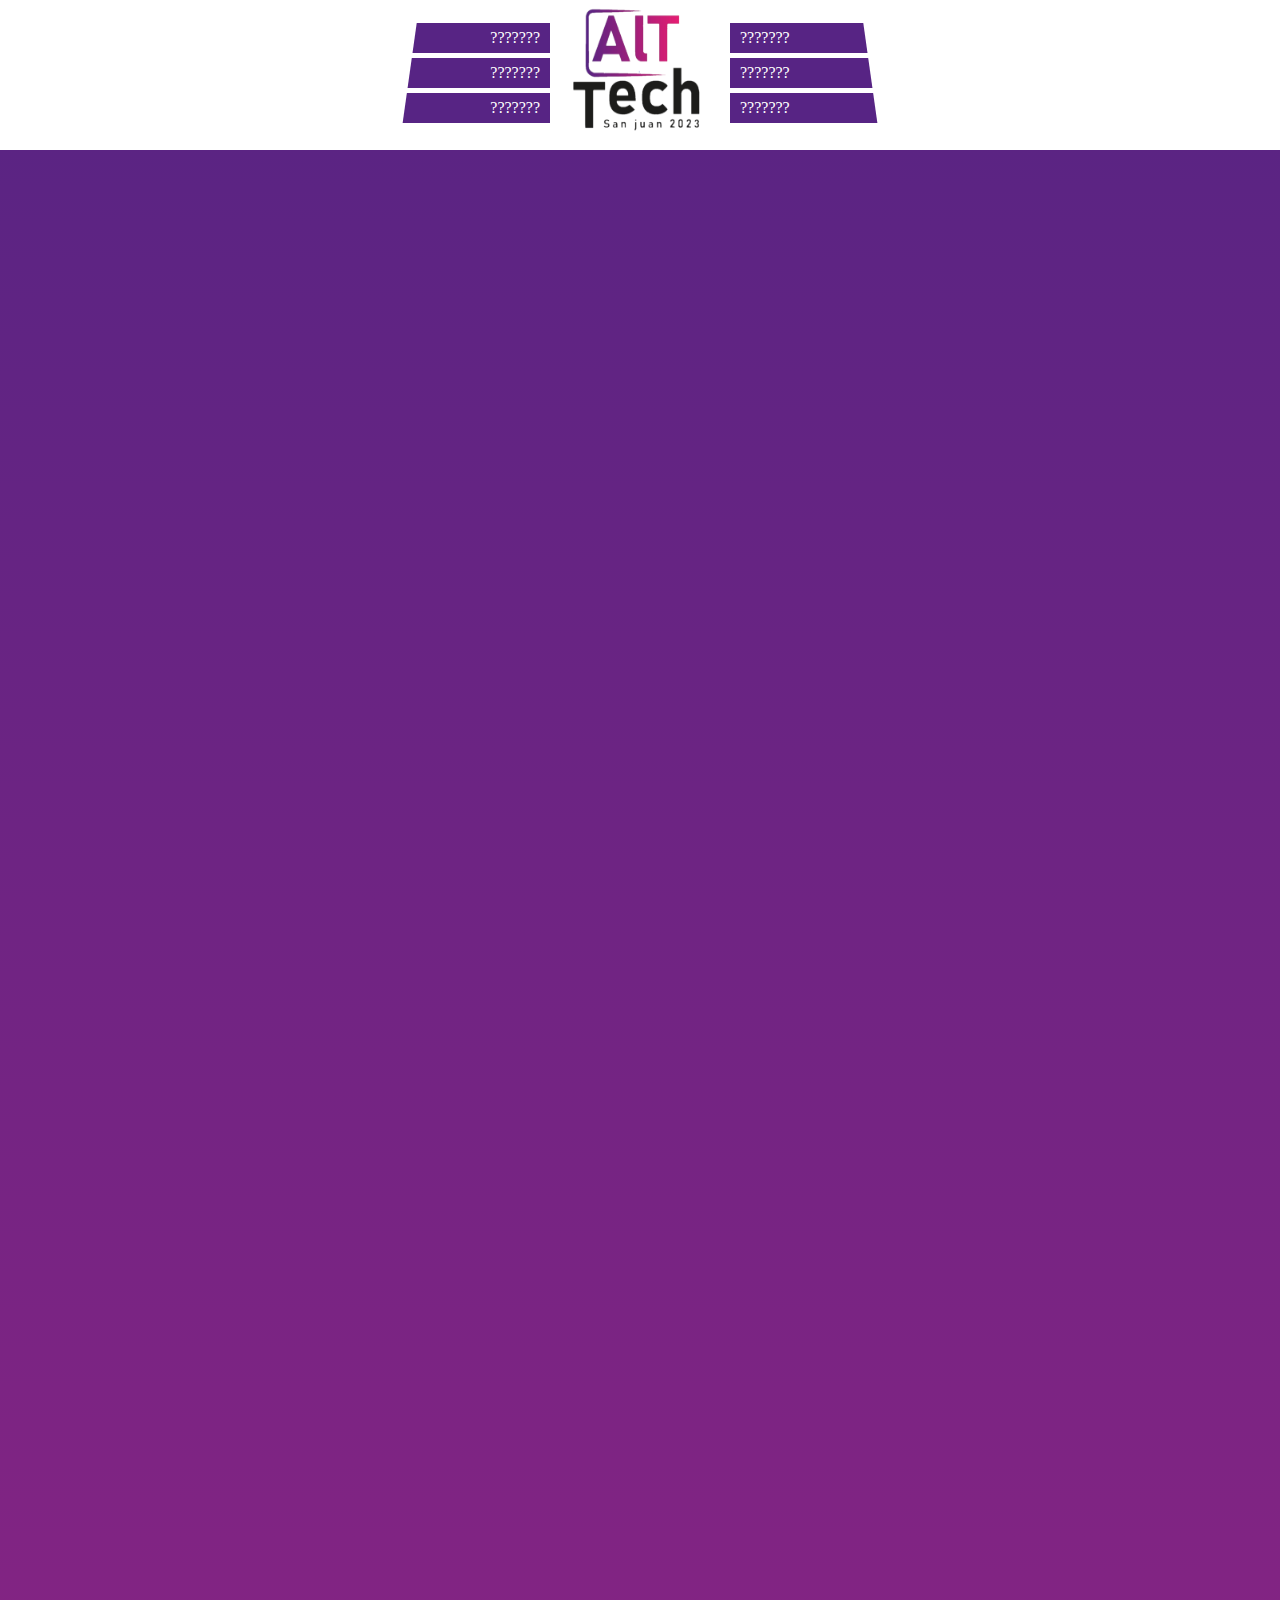
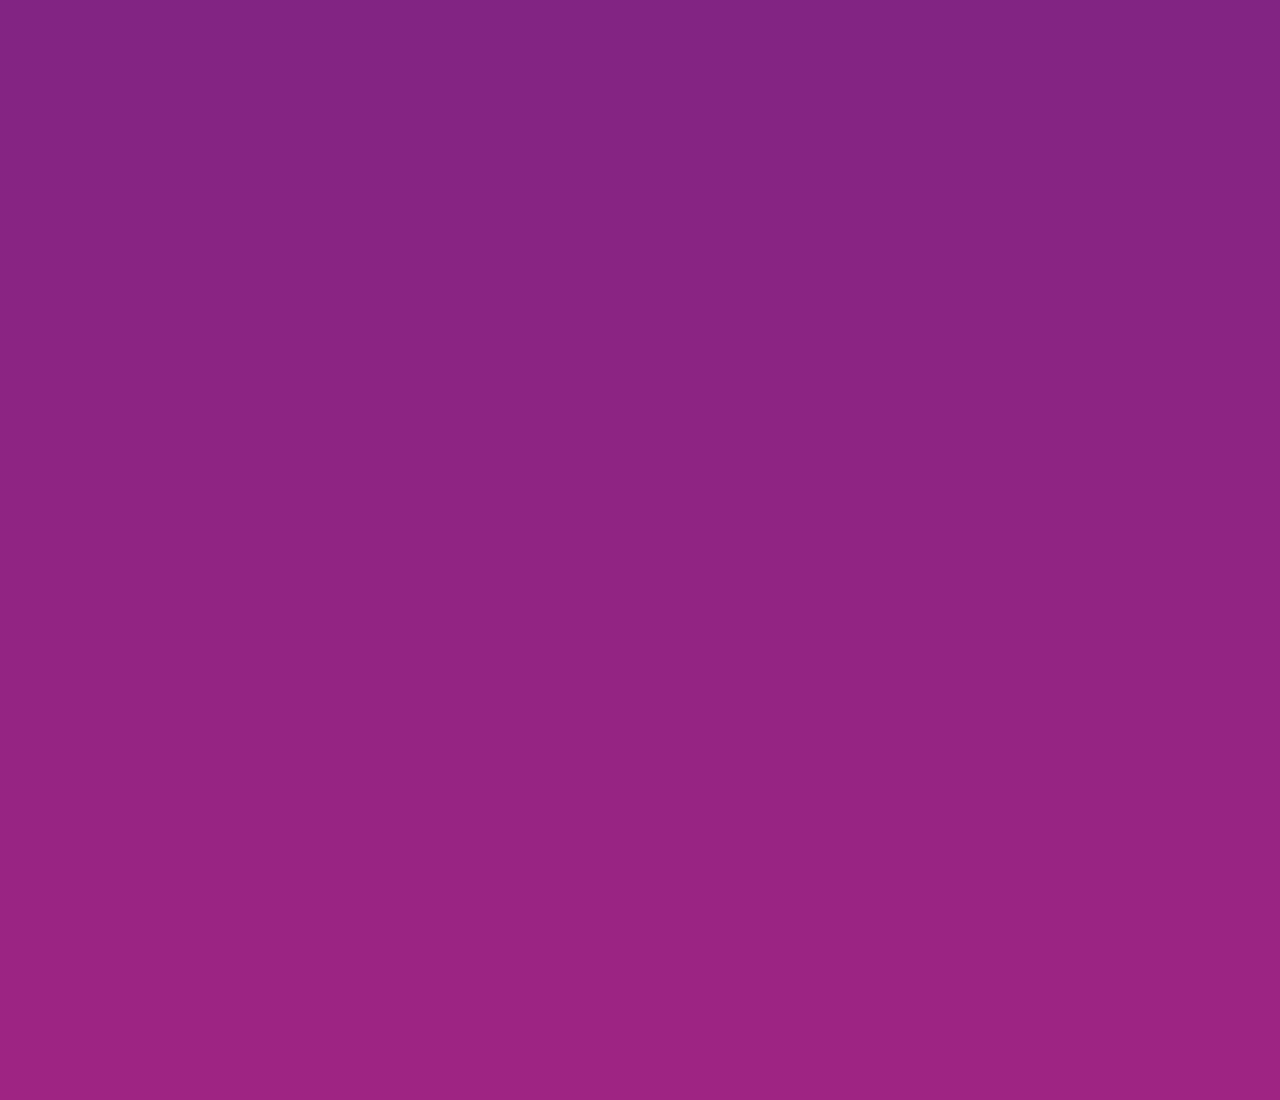
==== principal_index.html @ 8a64cd4f "Header Alt Tech" ====
<!DOCTYPE html>
<html lang="en">
<head>
    <meta charset="UTF-8">
    <meta name="viewport" content="width=device-width, initial-scale=1.0">
    <title>Document</title>
    <link rel="stylesheet" href="sass/styles.css">
</head>
<body>
    <div class="naves">
        <div class="naves-cont">

            <div class="nave nave-1">
                <img src="nave.png">
            </div>
            <div class="nave nave-2">
                <img src="nave2.png" alt="Nave" >
            </div>
        </div>
    </div>
    <header>
        <div id="header_container">
            <div class="button_container">
                <div class="button_slider"><a href="#">???????</a></div>
                <div class="button_slider"><a href="#">???????</a></div>
                <div class="button_slider"><a href="#">???????</a></div>
            </div>
            <div class="img_container">
                <img src="Logo.png" alt="Logo Alt Tech">
            </div>
            <div class="button_container seg">
                <div class="button_slider"><a href="#">???????</a></div>
                <div class="button_slider"><a href="#">???????</a></div>
                <div class="button_slider"><a href="#">???????</a></div>
            </div>
        </div>
    </header>
</body>
</html>
---- sass/styles.css ----
@charset "UTF-8";
* {
  margin: 0;
  padding: 0;
  box-sizing: border-box;
}

html {
  background-image: linear-gradient(#572483, #9f2483);
  height: 300vh;
  cursor: url(espada.gif), url(espada.cur), default;
}

body {
  width: 100%;
}

a {
  cursor: url(espada.gif), url(espada.cur), default;
}

@keyframes glitch {
  2%, 64% {
    transform: translate(2px, 0) skew(0deg);
  }
  4%, 60% {
    transform: translate(-2px, 0) skew(0deg);
  }
  62% {
    transform: translate(0, 0) skew(5deg);
  }
}
@keyframes glitchTop {
  2%, 64% {
    transform: translate(2px, -2px);
  }
  4%, 60% {
    transform: translate(-2px, 2px);
  }
  62% {
    transform: translate(13px, -1px) skew(-13deg);
  }
}
@keyframes glitchBottom {
  2%, 64% {
    transform: translate(-2px, 0);
  }
  4%, 60% {
    transform: translate(-2px, 0);
  }
  62% {
    transform: translate(-22px, 5px) skew(21deg);
  }
}
@keyframes pulse {
  0% {
    box-shadow: 0 0 0 0 #e71d73;
  }
}
@keyframes moverNave {
  0% {
    transform: translateY(100%);
  }
  100% {
    transform: translateY(0);
  }
}
@keyframes moverNave2 {
  0% {
    transform: translateY(-100%);
  }
  100% {
    transform: translateY(0);
  }
}
header {
  align-items: center;
  margin: auto;
  align-content: center;
  position: fixed;
  width: 100%; /* hacemos que la cabecera ocupe el ancho completo de la página */
  left: 0; /* Posicionamos la cabecera al lado izquierdo */
  top: 0;
  z-index: 99;
  background-color: #ffffff;
}
@media screen and (max-width: 768px) {
  header {
    height: 120px;
  }
}
header #header_container {
  display: grid;
  grid-template-columns: 1fr 180px 1fr;
}
@media screen and (max-width: 768px) {
  header #header_container {
    grid-template-columns: 1fr 140px 1fr;
    height: 100%;
  }
}
header #header_container .button_container {
  width: 148px;
  align-self: center;
  justify-self: end;
  -webkit-clip-path: polygon(10% 0%, 100% 0, 100% 100%, 0% 100%);
          clip-path: polygon(10% 0%, 100% 0, 100% 100%, 0% 100%);
}
@media screen and (max-width: 768px) {
  header #header_container .button_container {
    width: 120px;
    min-width: 100px;
  }
}
header #header_container .button_container.seg {
  justify-self: start;
  -webkit-clip-path: polygon(0% 0%, 90% 0, 100% 100%, 0% 100%);
          clip-path: polygon(0% 0%, 90% 0, 100% 100%, 0% 100%);
}
header #header_container .button_container.seg .button_slider {
  text-align: start;
}
header #header_container .button_container .button_slider {
  width: 100%;
  height: 30px;
  background-color: #572484;
  text-align: end;
  margin-bottom: 5px;
  transition: 0.35s;
}
@media screen and (max-width: 768px) {
  header #header_container .button_container .button_slider {
    height: 25px;
  }
}
header #header_container .button_container .button_slider:nth-child(1):hover, header #header_container .button_container .button_slider:nth-child(1):focus {
  box-shadow: inset 0 0 0 1em #e71d73;
}
header #header_container .button_container .button_slider:nth-child(2):hover, header #header_container .button_container .button_slider:nth-child(2):focus {
  animation: pulse 1s;
  box-shadow: 0 0 0 1em rgba(255, 255, 255, 0);
}
header #header_container .button_container .button_slider:nth-child(3):hover, header #header_container .button_container .button_slider:nth-child(3):focus {
  box-shadow: inset -5em 0 0 0 #e71d73, inset 5em 0 0 0 #e71d73;
}
header #header_container .button_container .button_slider a {
  color: #ffffff;
  text-decoration: none;
  padding: 10px;
  line-height: 30px;
}
@media screen and (max-width: 768px) {
  header #header_container .button_container .button_slider a {
    font-size: 0.8em;
    line-height: 25px;
  }
}
header #header_container .img_container {
  display: flex;
  justify-self: center;
}
@media screen and (max-width: 768px) {
  header #header_container .img_container {
    align-items: center;
  }
}
header #header_container .img_container img {
  width: 150px;
  height: 150px;
  animation: glitch 1s linear infinite;
}
@media screen and (max-width: 768px) {
  header #header_container .img_container img {
    width: 120px;
    height: 120px;
  }
}
header #header_container .img_container img:before, header #header_container .img_container img:after {
  content: attr(title);
  position: absolute;
  left: 0;
}
header #header_container .img_container img:before {
  animation: glitchTop 1s linear infinite;
  -webkit-clip-path: polygon(0 0, 100%, 100% 33%, 0 33%);
          clip-path: polygon(0 0, 100%, 100% 33%, 0 33%);
  -webkit-animation-phat: polygon(0 0, 100% 0, 100% 33%, 0 33%);
}
header #header_container .img_container img:after {
  animation: glitchBottom 1.5s linear infinite;
  -webkit-clip-path: polygon(0 67%, 100% 67%, 100% 100%, 0 100%);
          clip-path: polygon(0 67%, 100% 67%, 100% 100%, 0 100%);
  -webkit-animation-path: polygon(0 67%, 100% 67%, 100% 100%, 0 100%);
}

.videos-cont {
  position: relative;
  width: 100%;
  height: 150vh;
  display: flex;
  justify-content: center;
  align-items: center;
}
.videos-cont img {
  position: absolute;
  width: 800px;
  pointer-events: none;
  top: 50%;
  left: 50%;
  transform: translate(-50%, -50%);
}
@media screen and (max-width: 768px) {
  .videos-cont img {
    width: 640px;
  }
}
.videos-cont video {
  position: absolute;
  width: 450px;
  height: 320px;
  top: 50%;
  left: 50%;
  transform: translate(-50%, -67%);
  position: absolute;
}
@media screen and (max-width: 768px) {
  .videos-cont video {
    width: 360px;
    height: 256px;
  }
}

.videos2 {
  display: flex;
  justify-content: center;
  align-items: center;
  width: 100%;
  height: 100vh;
}
.videos2-cont {
  display: flex;
  justify-content: center;
  align-items: center;
  width: 600px;
  height: 550px;
  background-color: #ffffff;
  border-radius: 20px;
  border-width: 10px;
  border-style: solid;
  border-color: #e71d73;
  box-shadow: 0px 0px 10px 8px #e71d73;
}
.videos2-cont video {
  width: 100%;
  height: 100%;
  -o-object-fit: cover;
     object-fit: cover;
}

.naves {
  position: fixed;
  top: 0;
  left: 0;
  width: 100%;
  height: 100vh;
  overflow: hidden;
}
.naves-cont {
  position: relative;
  width: 100%;
  height: 100vh;
}
.naves .nave {
  position: absolute;
  height: 100%;
  width: 50%;
}
.naves .nave img {
  width: 70px;
}
@media screen and (max-width: 768px) {
  .naves .nave img {
    width: 40px;
  }
}
.naves .nave-1 {
  left: 0;
  animation: moverNave 2s ease-in-out infinite;
}
.naves .nave-2 {
  top: 100%;
  right: 0;
  animation: moverNave2 2s ease-in-out infinite;
}
.naves .nave-2 img {
  position: inherit;
  right: 0;
}/*# sourceMappingURL=styles.css.map */
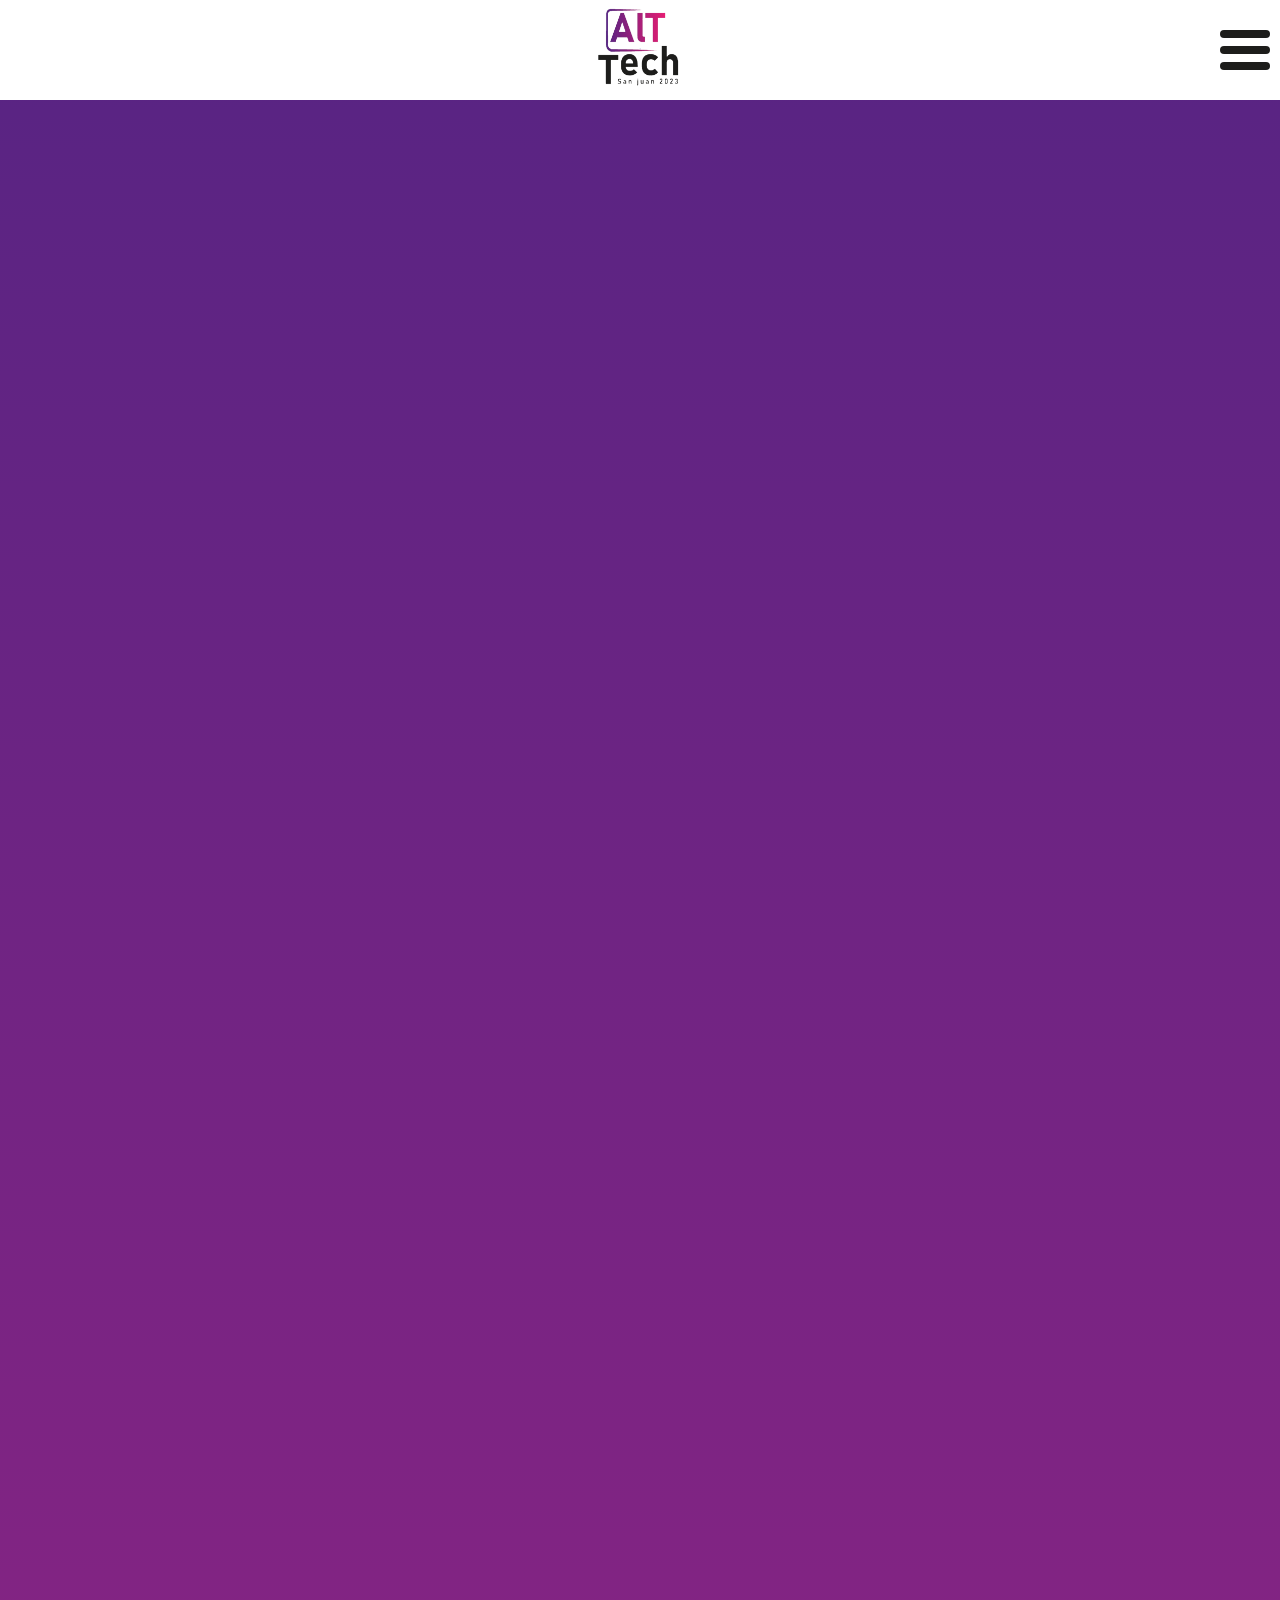
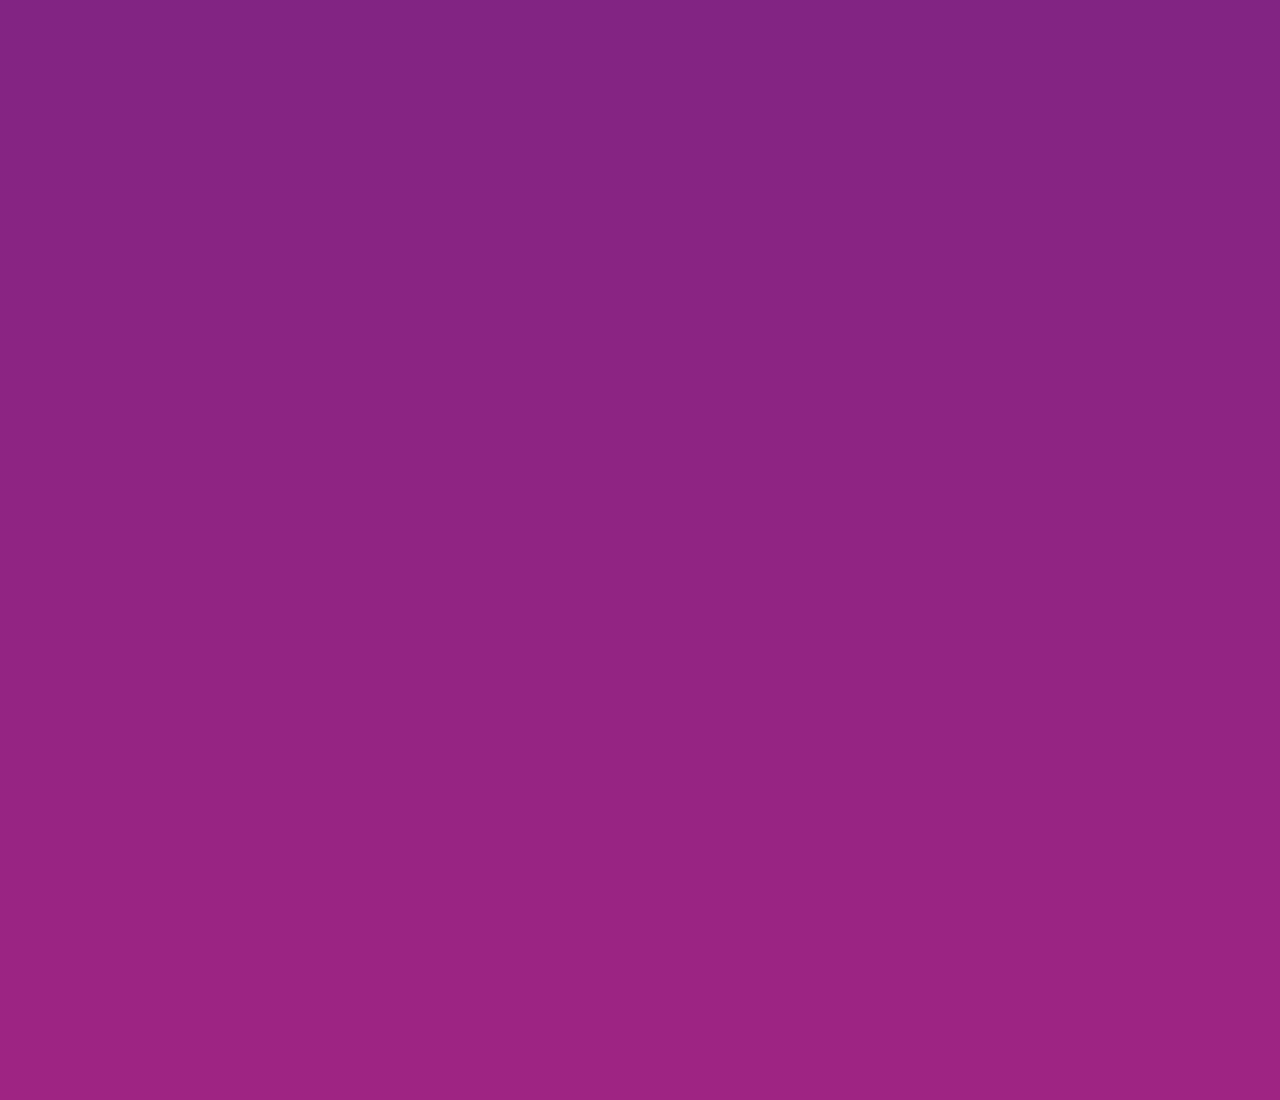
==== commit ac5b35aa: "Menu hamburguesa" ====
--- a/principal_index.html
+++ b/principal_index.html
@@ -34,6 +34,27 @@
                 <div class="button_slider"><a href="#">???????</a></div>
             </div>
         </div>
+        <div id="header_container_burguer">
+            <div class="img_container">
+                <img src="Logo.png" alt="Logo Alt Tech">
+            </div>
+            <label for="menu" class="menu">
+                <div class="spans">
+                    <span></span>
+                    <span></span>
+                    <span></span>
+                </div>
+            </label>
+            <input type="checkbox" id="menu">
+            <div class="button_container">
+                <div class="button_slider"><a href="#">???????</a></div>
+                <div class="button_slider"><a href="#">???????</a></div>
+                <div class="button_slider"><a href="#">???????</a></div>
+                <div class="button_slider"><a href="#">???????</a></div>
+                <div class="button_slider"><a href="#">???????</a></div>
+                <div class="button_slider"><a href="#">???????</a></div>
+            </div>
+        </div>
     </header>
 </body>
 </html>--- a/sass/styles.css
+++ b/sass/styles.css
@@ -1,4 +1,3 @@
-@charset "UTF-8";
 * {
   margin: 0;
   padding: 0;
@@ -73,31 +72,19 @@
     transform: translateY(0);
   }
 }
-header {
+header #header_container {
   align-items: center;
   margin: auto;
   align-content: center;
   position: fixed;
-  width: 100%; /* hacemos que la cabecera ocupe el ancho completo de la página */
-  left: 0; /* Posicionamos la cabecera al lado izquierdo */
+  width: 100%;
+  height: auto;
+  left: 0;
   top: 0;
   z-index: 99;
   background-color: #ffffff;
-}
-@media screen and (max-width: 768px) {
-  header {
-    height: 120px;
-  }
-}
-header #header_container {
-  display: grid;
+  display: none;
   grid-template-columns: 1fr 180px 1fr;
-}
-@media screen and (max-width: 768px) {
-  header #header_container {
-    grid-template-columns: 1fr 140px 1fr;
-    height: 100%;
-  }
 }
 header #header_container .button_container {
   width: 148px;
@@ -106,12 +93,6 @@
   -webkit-clip-path: polygon(10% 0%, 100% 0, 100% 100%, 0% 100%);
           clip-path: polygon(10% 0%, 100% 0, 100% 100%, 0% 100%);
 }
-@media screen and (max-width: 768px) {
-  header #header_container .button_container {
-    width: 120px;
-    min-width: 100px;
-  }
-}
 header #header_container .button_container.seg {
   justify-self: start;
   -webkit-clip-path: polygon(0% 0%, 90% 0, 100% 100%, 0% 100%);
@@ -128,11 +109,6 @@
   margin-bottom: 5px;
   transition: 0.35s;
 }
-@media screen and (max-width: 768px) {
-  header #header_container .button_container .button_slider {
-    height: 25px;
-  }
-}
 header #header_container .button_container .button_slider:nth-child(1):hover, header #header_container .button_container .button_slider:nth-child(1):focus {
   box-shadow: inset 0 0 0 1em #e71d73;
 }
@@ -149,31 +125,14 @@
   padding: 10px;
   line-height: 30px;
 }
-@media screen and (max-width: 768px) {
-  header #header_container .button_container .button_slider a {
-    font-size: 0.8em;
-    line-height: 25px;
-  }
-}
 header #header_container .img_container {
   display: flex;
   justify-self: center;
-}
-@media screen and (max-width: 768px) {
-  header #header_container .img_container {
-    align-items: center;
-  }
 }
 header #header_container .img_container img {
   width: 150px;
   height: 150px;
   animation: glitch 1s linear infinite;
-}
-@media screen and (max-width: 768px) {
-  header #header_container .img_container img {
-    width: 120px;
-    height: 120px;
-  }
 }
 header #header_container .img_container img:before, header #header_container .img_container img:after {
   content: attr(title);
@@ -192,69 +151,93 @@
           clip-path: polygon(0 67%, 100% 67%, 100% 100%, 0 100%);
   -webkit-animation-path: polygon(0 67%, 100% 67%, 100% 100%, 0 100%);
 }
-
-.videos-cont {
-  position: relative;
-  width: 100%;
-  height: 150vh;
-  display: flex;
+header #header_container_burguer {
+  display: flex;
+  width: 100%;
+  height: 100px;
+  background-color: #ffffff;
+  position: fixed;
+  align-items: center;
   justify-content: center;
-  align-items: center;
-}
-.videos-cont img {
-  position: absolute;
-  width: 800px;
-  pointer-events: none;
-  top: 50%;
-  left: 50%;
-  transform: translate(-50%, -50%);
-}
-@media screen and (max-width: 768px) {
-  .videos-cont img {
-    width: 640px;
-  }
-}
-.videos-cont video {
-  position: absolute;
-  width: 450px;
-  height: 320px;
-  top: 50%;
-  left: 50%;
-  transform: translate(-50%, -67%);
-  position: absolute;
-}
-@media screen and (max-width: 768px) {
-  .videos-cont video {
-    width: 360px;
-    height: 256px;
-  }
-}
-
-.videos2 {
-  display: flex;
+}
+header #header_container_burguer .img_container {
+  display: flex;
+  justify-self: center;
+}
+header #header_container_burguer .img_container img {
+  width: 95px;
+  height: 95px;
+  animation: glitch 1s linear infinite;
+}
+header #header_container_burguer .img_container img:before, header #header_container_burguer .img_container img:after {
+  content: attr(title);
+  position: absolute;
+  left: 0;
+}
+header #header_container_burguer .img_container img:before {
+  animation: glitchTop 1s linear infinite;
+  -webkit-clip-path: polygon(0 0, 100%, 100% 33%, 0 33%);
+          clip-path: polygon(0 0, 100%, 100% 33%, 0 33%);
+  -webkit-animation-phat: polygon(0 0, 100% 0, 100% 33%, 0 33%);
+}
+header #header_container_burguer .img_container img:after {
+  animation: glitchBottom 1.5s linear infinite;
+  -webkit-clip-path: polygon(0 67%, 100% 67%, 100% 100%, 0 100%);
+          clip-path: polygon(0 67%, 100% 67%, 100% 100%, 0 100%);
+  -webkit-animation-path: polygon(0 67%, 100% 67%, 100% 100%, 0 100%);
+}
+header #header_container_burguer .menu {
+  width: 50px;
+  height: 40px;
+  position: absolute;
+  right: 10px;
+}
+header #header_container_burguer .menu .spans {
+  display: flex;
+  flex-direction: column;
+  justify-content: space-between;
+  cursor: pointer;
+  width: 50px;
+  height: 40px;
+}
+header #header_container_burguer .menu .spans span {
+  width: 50px;
+  height: 8px;
+  background-color: #1d1d1b;
+  border-radius: 10px;
+}
+header #header_container_burguer input {
+  display: none;
+}
+header #header_container_burguer input:checked + .button_container {
+  transform: translateX(100%);
+  transition: transform 0.5s ease-in-out;
+}
+header #header_container_burguer .button_container {
+  width: 100%;
+  height: auto;
+  position: absolute;
+  top: 100px;
+  left: -100%;
+  display: flex;
+  flex-direction: column;
+  transition: transform 1s ease-in-out;
+}
+header #header_container_burguer .button_container .button_slider {
+  width: 100%;
+  height: 40px;
+  background: linear-gradient(90deg, rgb(231, 29, 115) 0%, rgb(87, 36, 131) 60%);
+  text-align: center;
   justify-content: center;
-  align-items: center;
-  width: 100%;
-  height: 100vh;
-}
-.videos2-cont {
-  display: flex;
-  justify-content: center;
-  align-items: center;
-  width: 600px;
-  height: 550px;
-  background-color: #ffffff;
-  border-radius: 20px;
-  border-width: 10px;
-  border-style: solid;
-  border-color: #e71d73;
-  box-shadow: 0px 0px 10px 8px #e71d73;
-}
-.videos2-cont video {
-  width: 100%;
-  height: 100%;
-  -o-object-fit: cover;
-     object-fit: cover;
+  transition: 0.35s;
+}
+header #header_container_burguer .button_container .button_slider:hover, header #header_container_burguer .button_container .button_slider:focus {
+  box-shadow: inset 0 0 0 1.4em #e71d73;
+}
+header #header_container_burguer .button_container .button_slider a {
+  color: #ffffff;
+  text-decoration: none;
+  line-height: 40px;
 }
 
 .naves {
